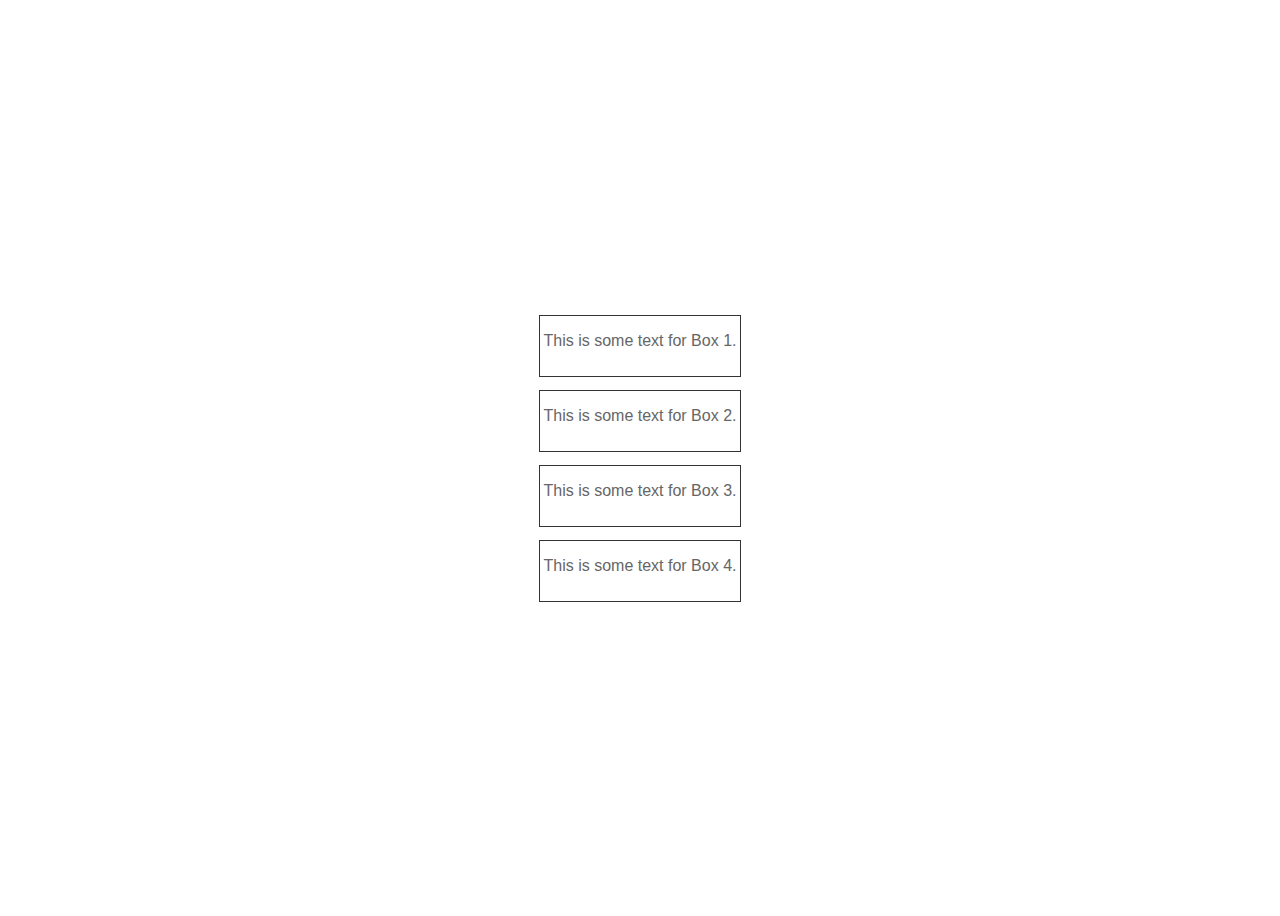
==== page2.html @ d2d55180 "add html and css content for page3" ====
<!DOCTYPE html>
<html lang="en">
<head>
    <meta charset="UTF-8">
    <meta name="viewport" content="width=device-width, initial-scale=1.0">
    <link rel="stylesheet" href="./assets/style/page2.css">
    <title>Your Website</title>
</head>
<body>

    <div class="container">
        <div class="box">
            <p>This is some text for Box 1.</p>
        </div>

        <div class="box">
            <p>This is some text for Box 2.</p>
        </div>

        <div class="box">
            <p>This is some text for Box 3.</p>
        </div>

        <div class="box">
            <p>This is some text for Box 4.</p>
        </div>
    </div>
 
    <script src="./assets/scripts/page2.js"></script>
</body>
</html>
---- assets/style/page2.css ----
body {
  font-family: "Lucida Sans", "Lucida Sans Regular", "Lucida Grande", Verdana, sans-serif;
}

.container {
  display: flex;
  flex-direction: column;
  justify-content: center;
  align-items: center;
  height: 100vh;
  gap: 13px;
}

.box {
  text-align: center;
  padding-bottom: 20px;
  border: 1px solid #333;
  width: 200px;
  height: 40px;
}

h2 {
  color: #333;
}

p {
  color: #666;
}
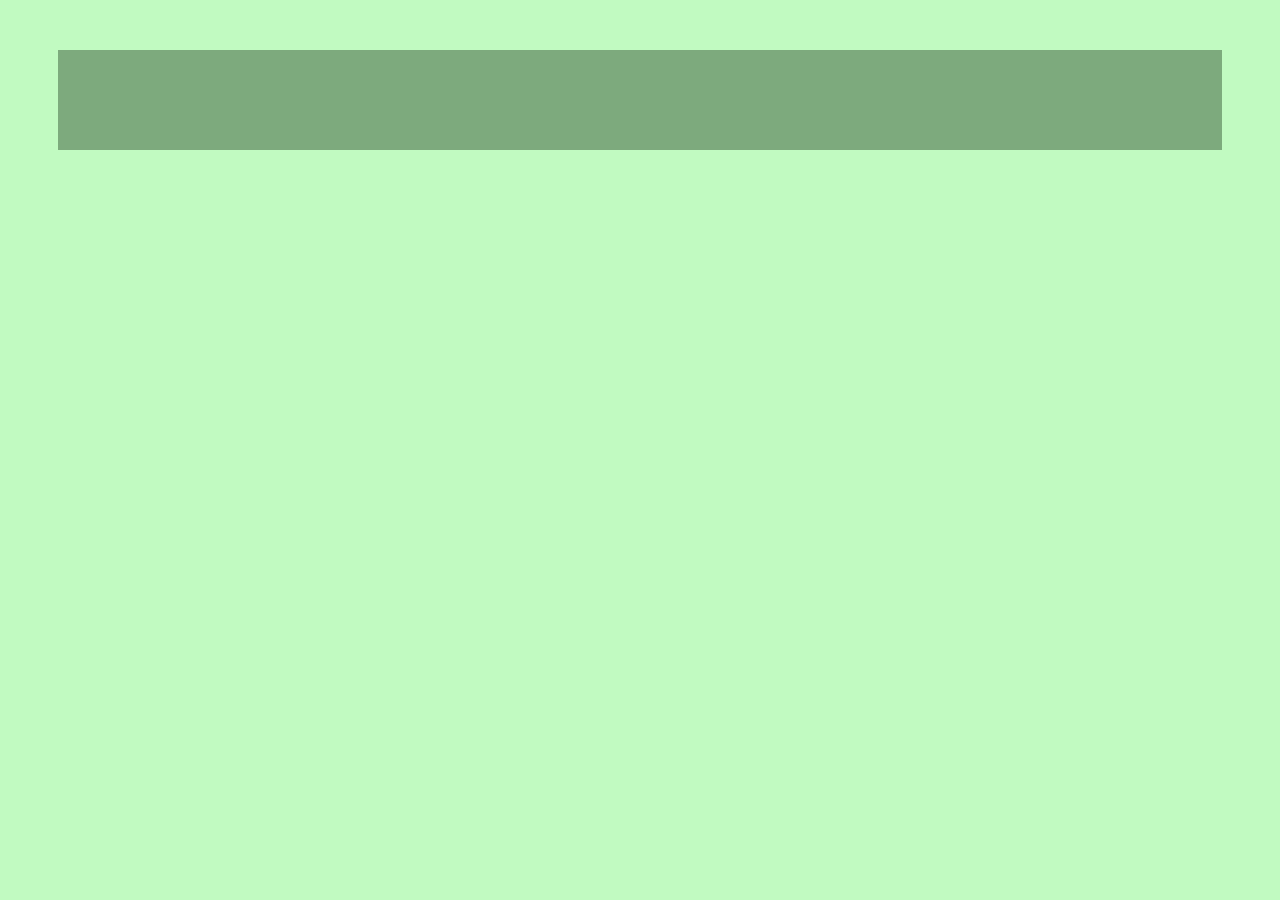
==== commit a25cd331: "Merge 182251d7113cb66620b0960e2be1606558ff4768 into 5010fa751cd3915a91c3448d0fc8425b89b2bea7" ====
--- a/page2.html
+++ b/page2.html
@@ -4,27 +4,11 @@
     <meta charset="UTF-8">
     <meta name="viewport" content="width=device-width, initial-scale=1.0">
     <link rel="stylesheet" href="./assets/style/page2.css">
-    <title>Your Website</title>
+    <title>Quiz App</title>
 </head>
 <body>
-
-    <div class="container">
-        <div class="box">
-            <p>This is some text for Box 1.</p>
-        </div>
-
-        <div class="box">
-            <p>This is some text for Box 2.</p>
-        </div>
-
-        <div class="box">
-            <p>This is some text for Box 3.</p>
-        </div>
-
-        <div class="box">
-            <p>This is some text for Box 4.</p>
-        </div>
-    </div>
+    <div id="question"></div>
+    <div id="options-container"></div>
  
     <script src="./assets/scripts/page2.js"></script>
 </body>
--- a/assets/style/page2.css
+++ b/assets/style/page2.css
@@ -1,28 +1,43 @@
 body {
   font-family: "Lucida Sans", "Lucida Sans Regular", "Lucida Grande", Verdana, sans-serif;
+  background-color: #c1fac1;
 }
 
-.container {
-  display: flex;
-  flex-direction: column;
-  justify-content: center;
-  align-items: center;
-  height: 100vh;
-  gap: 13px;
+#question {
+  padding: 50px;
+  margin: 50px;
+  font-size: 20px;
+  font-weight: bold;
+  margin-bottom: 10px;
+
+
+  text-align: center;
+  background-color: #7daa7d;
 }
 
-.box {
-  text-align: center;
-  padding-bottom: 20px;
-  border: 1px solid #333;
-  width: 200px;
-  height: 40px;
+#options-container {
+  display: grid;
+  grid-template-columns: repeat(2, 1fr);
+  gap: 10px;
+
+
+  background-color: #c1fac1;
+  padding: 50px;
 }
 
-h2 {
-  color: #333;
+.option {
+  padding: 10px;
+  color: #000;
+  border: 2px solid #000;
+  border-radius: 5px;
+  cursor: pointer;
+  transition: background-color 0.3s;
 }
 
-p {
-  color: #666;
+.correct-option {
+  background-color: #4caf50;
 }
+
+.wrong-option {
+  background-color: #f44336;
+}
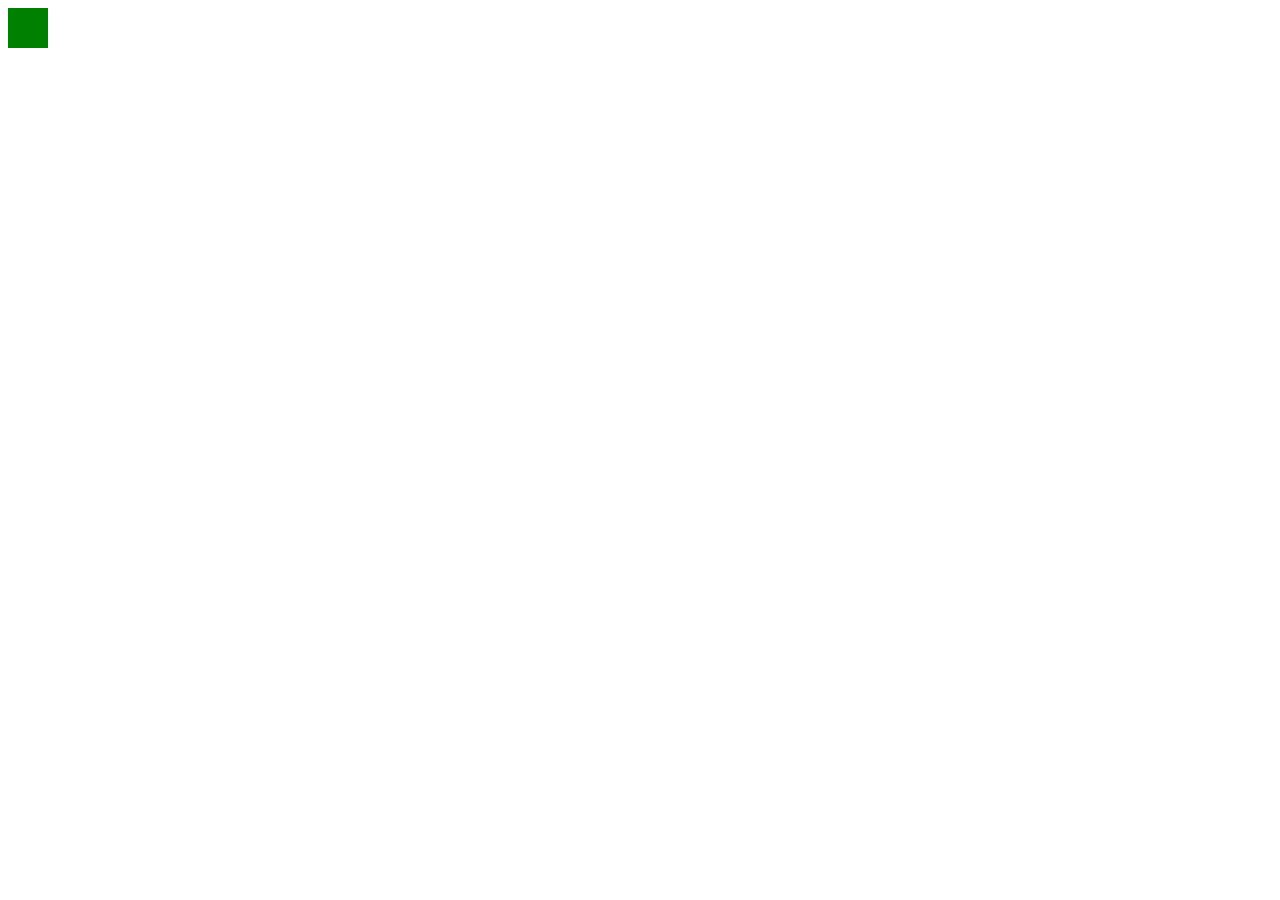
==== commit 7217788f: "restructuring files" ====
--- a/page2.html
+++ b/page2.html
@@ -10,6 +10,8 @@
     <div id="question"></div>
     <div id="options-container"></div>
  
+    
+    <script src="./assets/scripts/script.js"></script>
     <script src="./assets/scripts/page2.js"></script>
 </body>
 </html>
--- a/assets/style/page2.css
+++ b/assets/style/page2.css
@@ -1,18 +1,17 @@
 body {
   font-family: "Lucida Sans", "Lucida Sans Regular", "Lucida Grande", Verdana, sans-serif;
-  background-color: #c1fac1;
 }
 
 #question {
-  padding: 50px;
-  margin: 50px;
-  font-size: 20px;
+  height: 40px;
+  width: 40px;
+  font-size: 18px;
   font-weight: bold;
   margin-bottom: 10px;
 
 
   text-align: center;
-  background-color: #7daa7d;
+  background-color: green;
 }
 
 #options-container {
@@ -21,8 +20,7 @@
   gap: 10px;
 
 
-  background-color: #c1fac1;
-  padding: 50px;
+  background-color: green;
 }
 
 .option {
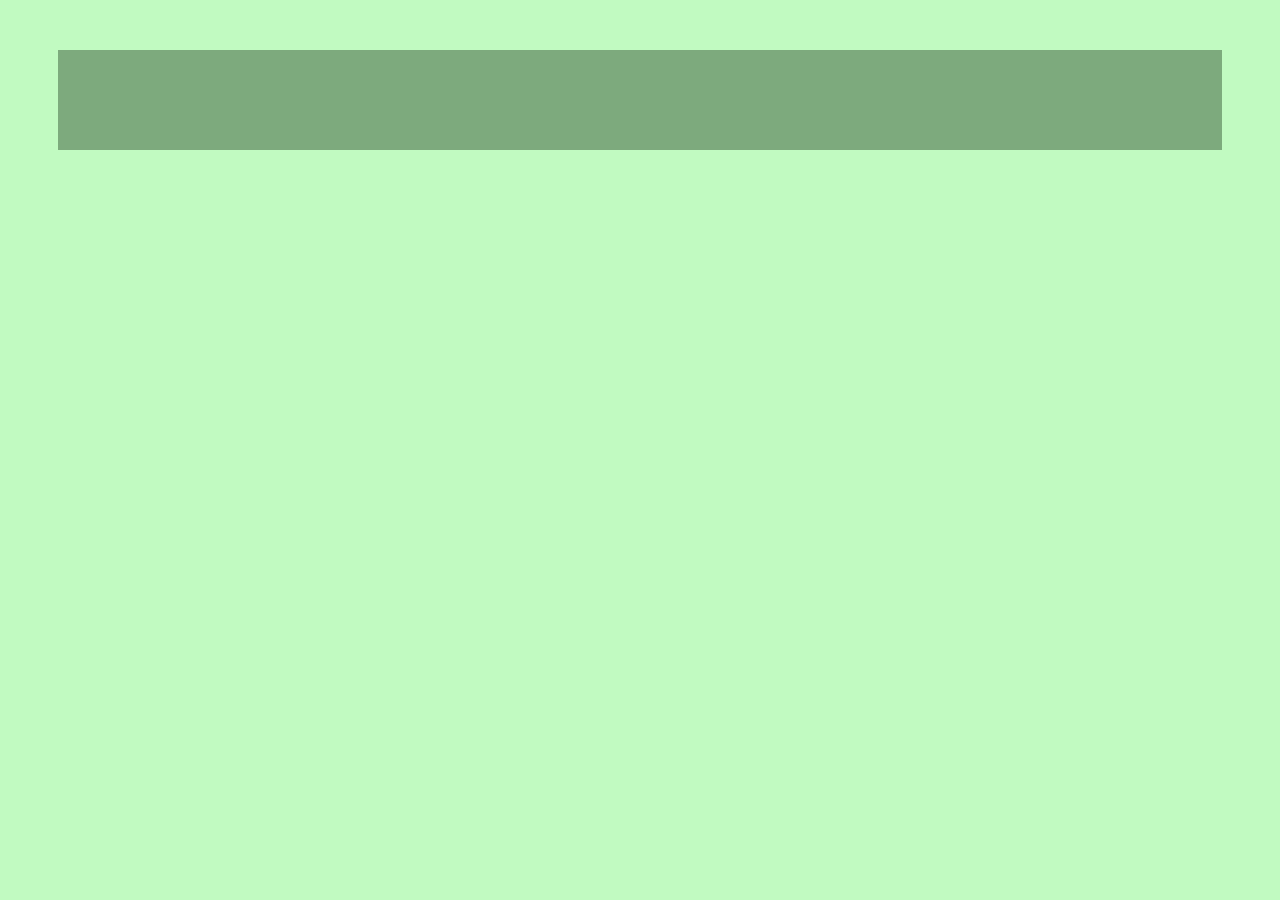
==== commit 182251d7: "fix js for page 2" ====
--- a/page2.html
+++ b/page2.html
@@ -10,8 +10,6 @@
     <div id="question"></div>
     <div id="options-container"></div>
  
-    
-    <script src="./assets/scripts/script.js"></script>
     <script src="./assets/scripts/page2.js"></script>
 </body>
 </html>
--- a/assets/style/page2.css
+++ b/assets/style/page2.css
@@ -1,17 +1,18 @@
 body {
   font-family: "Lucida Sans", "Lucida Sans Regular", "Lucida Grande", Verdana, sans-serif;
+  background-color: #c1fac1;
 }
 
 #question {
-  height: 40px;
-  width: 40px;
-  font-size: 18px;
+  padding: 50px;
+  margin: 50px;
+  font-size: 20px;
   font-weight: bold;
   margin-bottom: 10px;
 
 
   text-align: center;
-  background-color: green;
+  background-color: #7daa7d;
 }
 
 #options-container {
@@ -20,7 +21,8 @@
   gap: 10px;
 
 
-  background-color: green;
+  background-color: #c1fac1;
+  padding: 50px;
 }
 
 .option {
